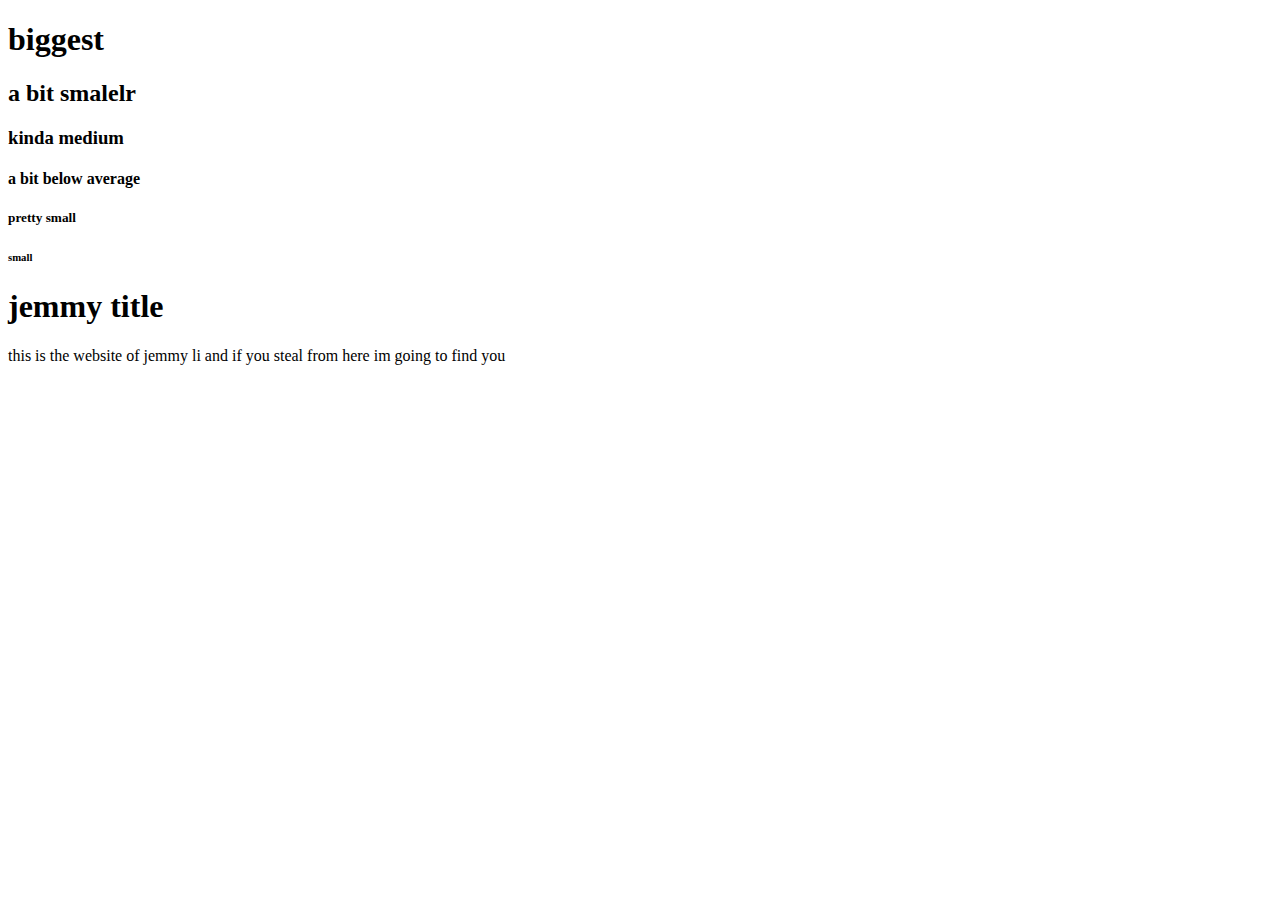
==== index.html @ ae7ec580 "1" ====
<!DOCTYPE html>

<html lang="en">
    <head>
        <title>jemmy's webiste</title>
    </head>

    <body>
        <h1>biggest</h1>
        <h2>a bit smalelr</h2>
        <h3>kinda medium</h3>
        <h4>a bit below average</h4>
        <h5>pretty small</h5>
        <h6>small</h6>

        <h1>jemmy title</h1>
        <p>this is the website of jemmy li and if you steal from here im going to find you</p>
    </body>
</html>
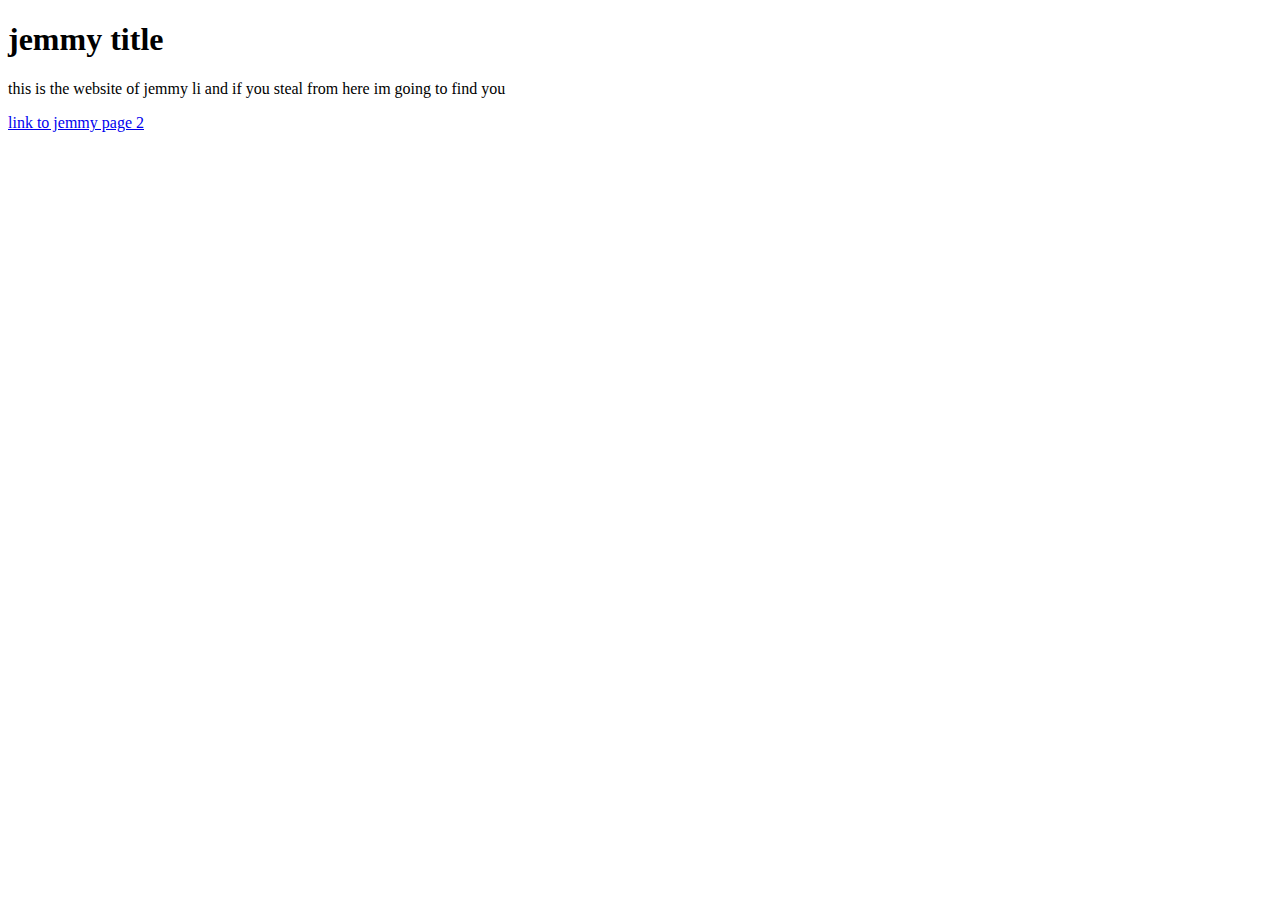
==== commit 2dc9e99f: "1.1" ====
--- a/index.html
+++ b/index.html
@@ -6,14 +6,11 @@
     </head>
 
     <body>
-        <h1>biggest</h1>
-        <h2>a bit smalelr</h2>
-        <h3>kinda medium</h3>
-        <h4>a bit below average</h4>
-        <h5>pretty small</h5>
-        <h6>small</h6>
-
         <h1>jemmy title</h1>
         <p>this is the website of jemmy li and if you steal from here im going to find you</p>
+        <a href="./folder/index.html">link to jemmy page 2</a>
+
+
+        <!-- frigign comment yo -->
     </body>
 </html>
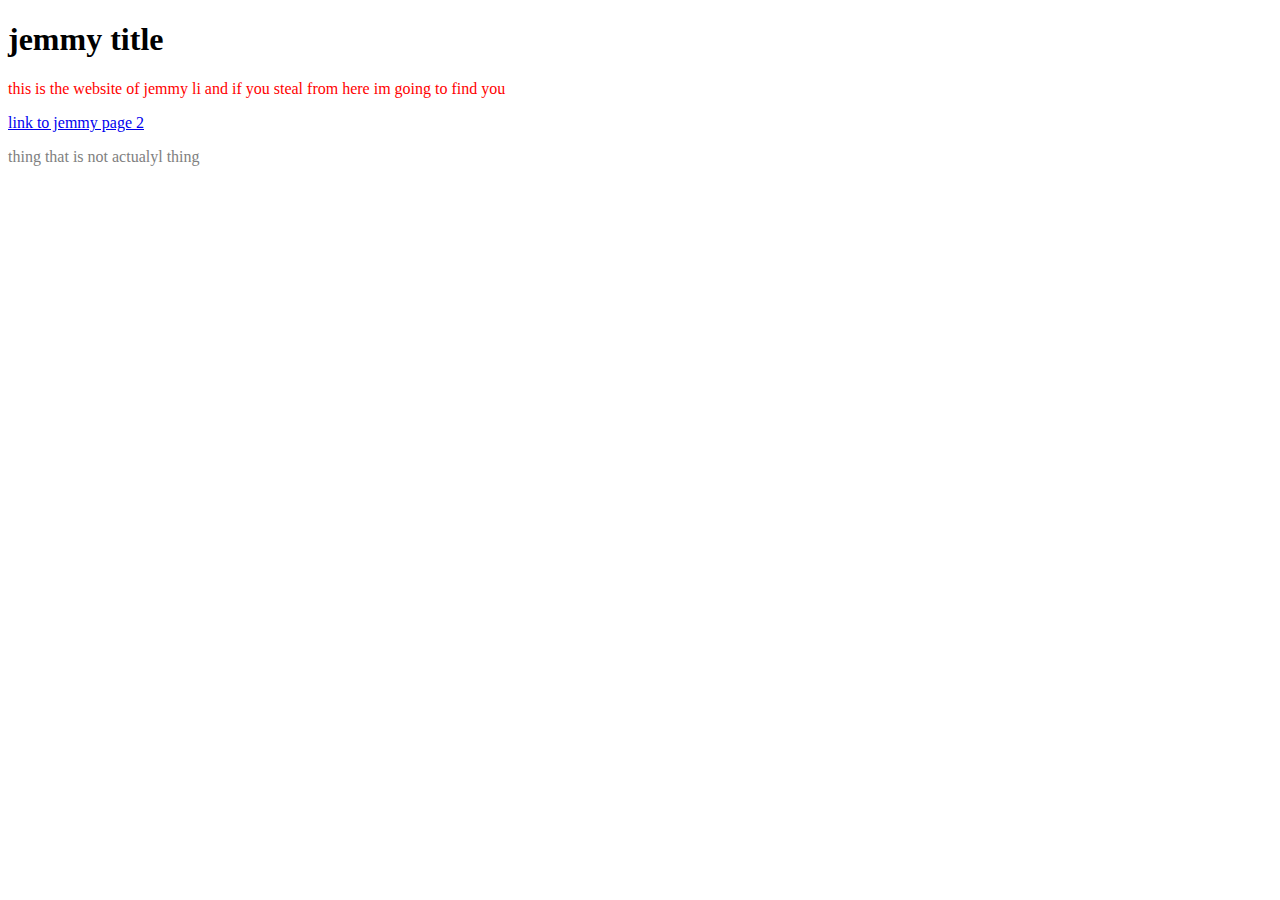
==== commit cdf11396: "1.2" ====
--- a/index.html
+++ b/index.html
@@ -3,12 +3,14 @@
 <html lang="en">
     <head>
         <title>jemmy's webiste</title>
+        <link rel="stylesheet" href="./style.css"></link>
     </head>
 
     <body>
         <h1>jemmy title</h1>
-        <p>this is the website of jemmy li and if you steal from here im going to find you</p>
+        <p class="thing">this is the website of jemmy li and if you steal from here im going to find you</p>
         <a href="./folder/index.html">link to jemmy page 2</a>
+        <p>thing that is not actualyl thing</p>
 
 
         <!-- frigign comment yo -->
--- a/style.css
+++ b/style.css
@@ -0,0 +1,7 @@
+p {
+    color: gray;
+}
+
+.thing {
+    color: red;
+}